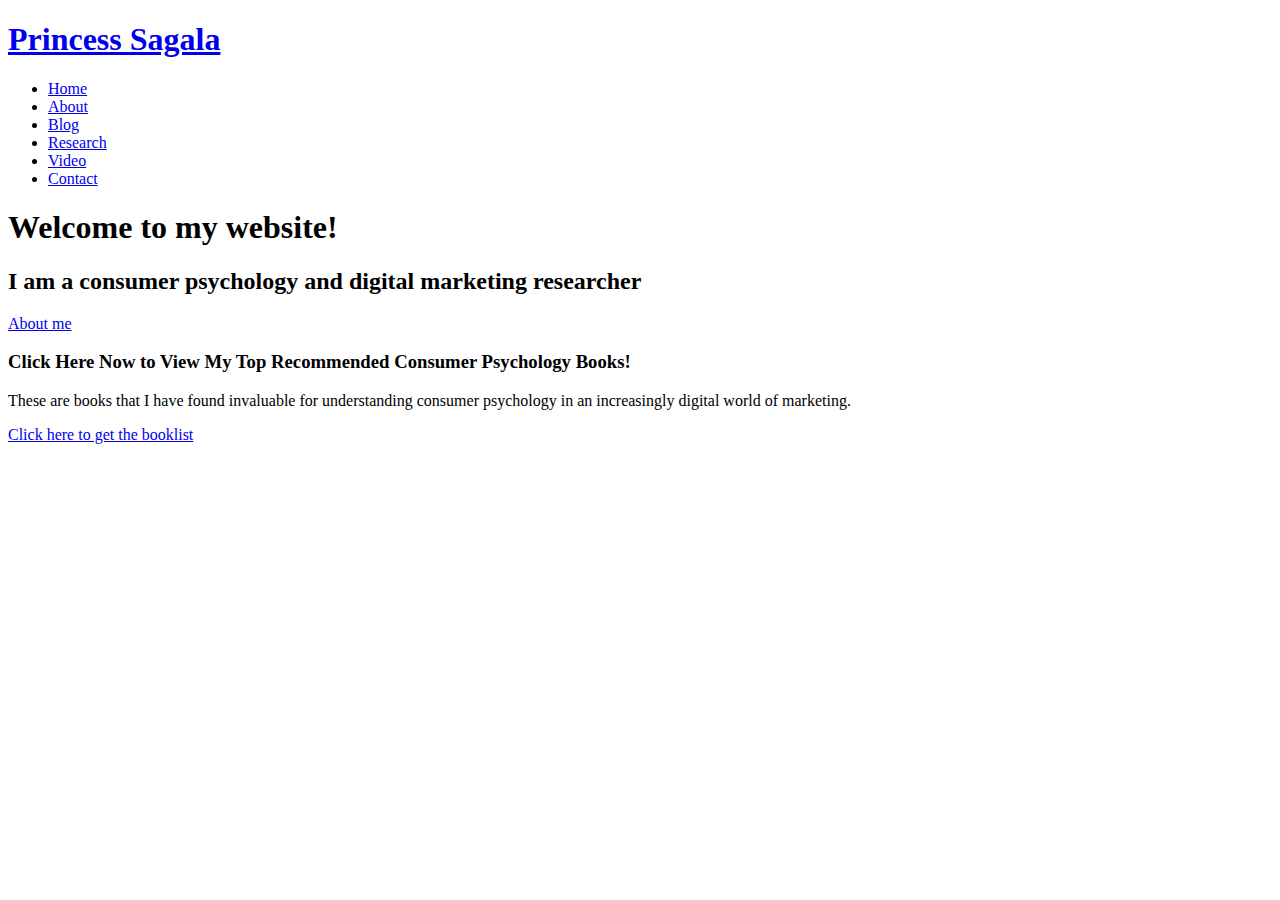
==== index.html @ 3230582c "Changed name in the header section" ====
<!DOCTYPE html>
<html lang="en">

<head> <!-- contents of the head element are not displayed on the page. Instead it contains metadata about the page -->
  <meta charset="utf-8">
  <meta content="width=device-width, initial-scale=1.0" name="viewport">

  <title>Daniel Brannon</title>
  <meta name="description" content="This is the website of Daniel Brannon. He is an Associate Professor of Marketing at the University of Northern Colorado">
  <meta name="keywords" content="daniel brannon, marketing, northern colorado, consumers, teaching, digital marketing" >

  <!-- Favicons -->
  <link href="assets/img/cat-favicon.png" rel="icon"> <!-- replaced original favicon with cat-->
  <link href="assets/img/apple-touch-icon.png" rel="apple-touch-icon"> <!-- not sure what this one is for-->

  <!-- Google Fonts -->
  <link href="https://fonts.googleapis.com/css?family=Open+Sans:300,300i,400,400i,700,700i|Poppins:300,400,500,700" rel="stylesheet">

  <!-- Vendor CSS Files -->
  <link href="assets/vendor/aos/aos.css" rel="stylesheet">
  <link href="assets/vendor/bootstrap/css/bootstrap.min.css" rel="stylesheet">
  <link href="assets/vendor/bootstrap-icons/bootstrap-icons.css" rel="stylesheet">
  <link href="assets/vendor/boxicons/css/boxicons.min.css" rel="stylesheet">
  <link href="assets/vendor/glightbox/css/glightbox.min.css" rel="stylesheet">
  <link href="assets/vendor/swiper/swiper-bundle.min.css" rel="stylesheet">

  <!-- Template Main CSS File -->
  <link href="assets/css/style.css" rel="stylesheet">

</head>

<body> <!-- the body element contains the content of the webpage TEST123-->

  <!-- ======= Header ======= --> <!-- header element represents introductory content such as navigation aids and some heading elements-->
  <header id="header" class="fixed-top d-flex align-items-center header-transparent"> 
    <div class="container d-flex justify-content-between align-items-center"> <!-- div tag defines a section in the HTML document--used as a container for HTML elements--can be styled with CSS -->

      <div id="logo">
        <h1><a href="index.html">Princess Sagala</a></h1> <!-- use this to place your name at the top right of the page -->
      </div>

      <nav id="navbar" class="navbar"> <!-- this section provides nagitation links -->
        <ul>
          <li><a class="nav-link scrollto active" href="#hero">Home</a></li> <!-- call to CSS class for navigation formatting -->
          <li><a class="nav-link scrollto" href="about.html">About</a></li>
          <li><a class="nav-link scrollto" href="blog.html">Blog</a></li>
          <li><a class="nav-link scrollto " href="research1.html">Research</a></li>
          <li><a class="nav-link scrollto" href="video.html">Video</a></li>
          <li><a class="nav-link scrollto" href="contact.html">Contact</a></li>
        </ul>
        <i class="bi bi-list mobile-nav-toggle"></i>
      </nav><!-- .navbar -->
    </div>
  </header><!-- End Header -->

  <!-- ======= Hero Section ======= --> <!-- section element is a generic standalone section of the document -->
  <section id="hero"> <!-- this section is formatting the top fold of the page and setting the background image with a call to hero-container class in CSS sheet -->
    <div class="hero-container" data-aos="zoom-in" data-aos-delay="100">
      <h1>Welcome to my website!</h1> <!-- Font style sizes etc are set in the hero section of the CSS sheet -->
      <h2>I am a consumer psychology and digital marketing researcher</h2>
      <a href="about.html" class="btn-get-started">About me</a> <!-- this sets button font on the top fold -->
    </div>
  </section><!-- End Hero Section -->

  <main id="main">

    <!-- ======= Call To Action Section ======= -->
    <section id="call-to-action">
      <div class="container">
        <div class="row" data-aos="zoom-in">
          <div class="col-lg-9 text-center text-lg-start">
            <h3 class="cta-title">Click Here Now to View My Top Recommended Consumer Psychology Books!</h3>
            <p class="cta-text"> These are books that I have found invaluable for understanding consumer psychology in an increasingly digital world of marketing. </p>
          </div>
          <div class="col-lg-3 cta-btn-container text-center">
            <a class="cta-btn align-middle" href="blog.html">Click here to get the booklist</a>
          </div>
        </div>

      </div>
    </section><!-- End Call To Action Section -->

  </main><!-- End #main -->

  <a href="#" class="back-to-top d-flex align-items-center justify-content-center"><i class="bi bi-arrow-up-short"></i></a>

  <!-- Vendor JS Files -->
  <script src="assets/vendor/purecounter/purecounter.js"></script>
  <script src="assets/vendor/aos/aos.js"></script>
  <script src="assets/vendor/bootstrap/js/bootstrap.bundle.min.js"></script>
  <script src="assets/vendor/glightbox/js/glightbox.min.js"></script>
  <script src="assets/vendor/isotope-layout/isotope.pkgd.min.js"></script>
  <script src="assets/vendor/swiper/swiper-bundle.min.js"></script>
  <script src="assets/vendor/php-email-form/validate.js"></script>

  <!-- Template Main JS File -->
  <script src="assets/js/main.js"></script>

</body>

</html>
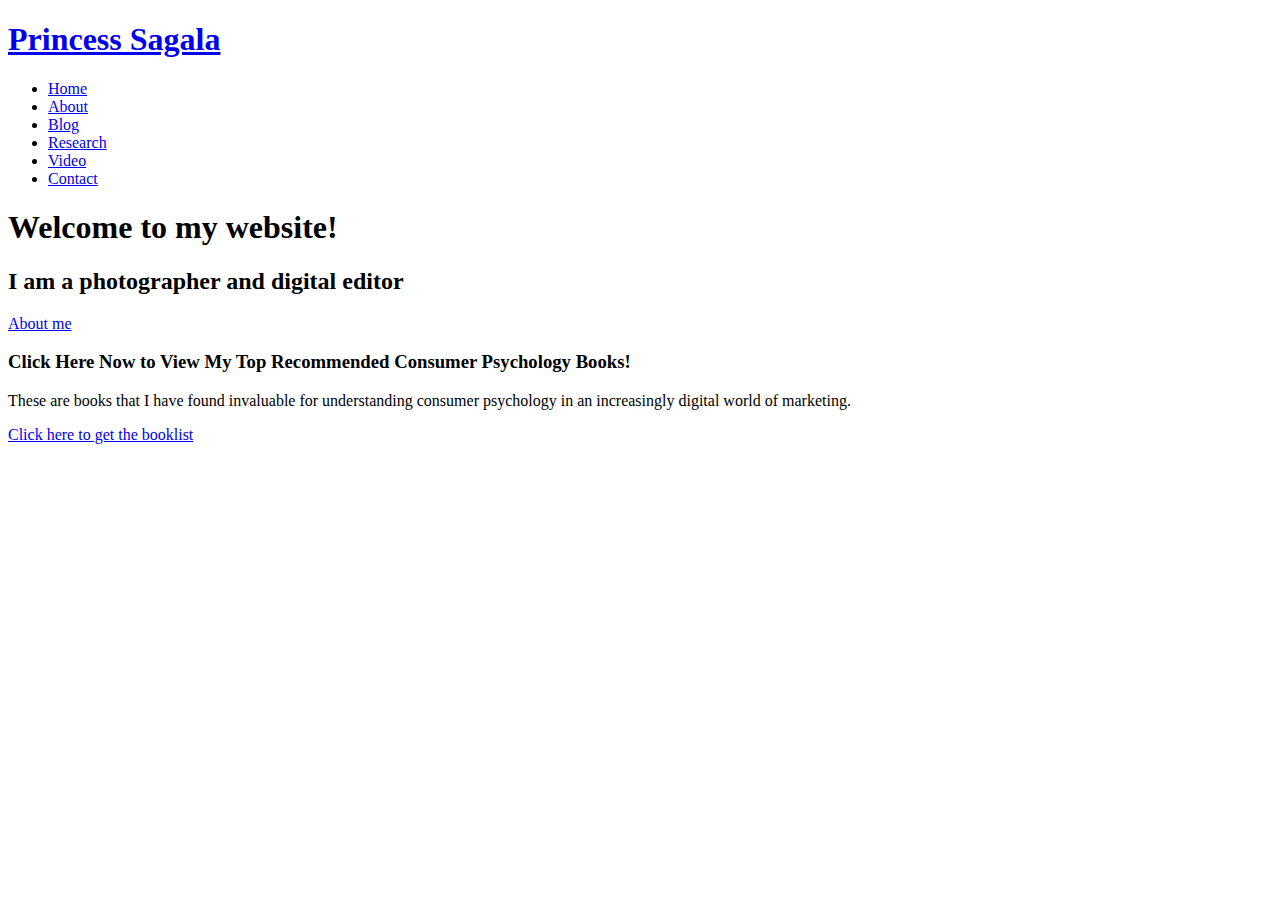
==== commit 9a29acf9: "updated line change" ====
--- a/index.html
+++ b/index.html
@@ -57,7 +57,9 @@
   <section id="hero"> <!-- this section is formatting the top fold of the page and setting the background image with a call to hero-container class in CSS sheet -->
     <div class="hero-container" data-aos="zoom-in" data-aos-delay="100">
       <h1>Welcome to my website!</h1> <!-- Font style sizes etc are set in the hero section of the CSS sheet -->
-      <h2>I am a consumer psychology and digital marketing researcher</h2>
+      <h2>I am a photographer and digital editor
+        
+      </h2>
       <a href="about.html" class="btn-get-started">About me</a> <!-- this sets button font on the top fold -->
     </div>
   </section><!-- End Hero Section -->
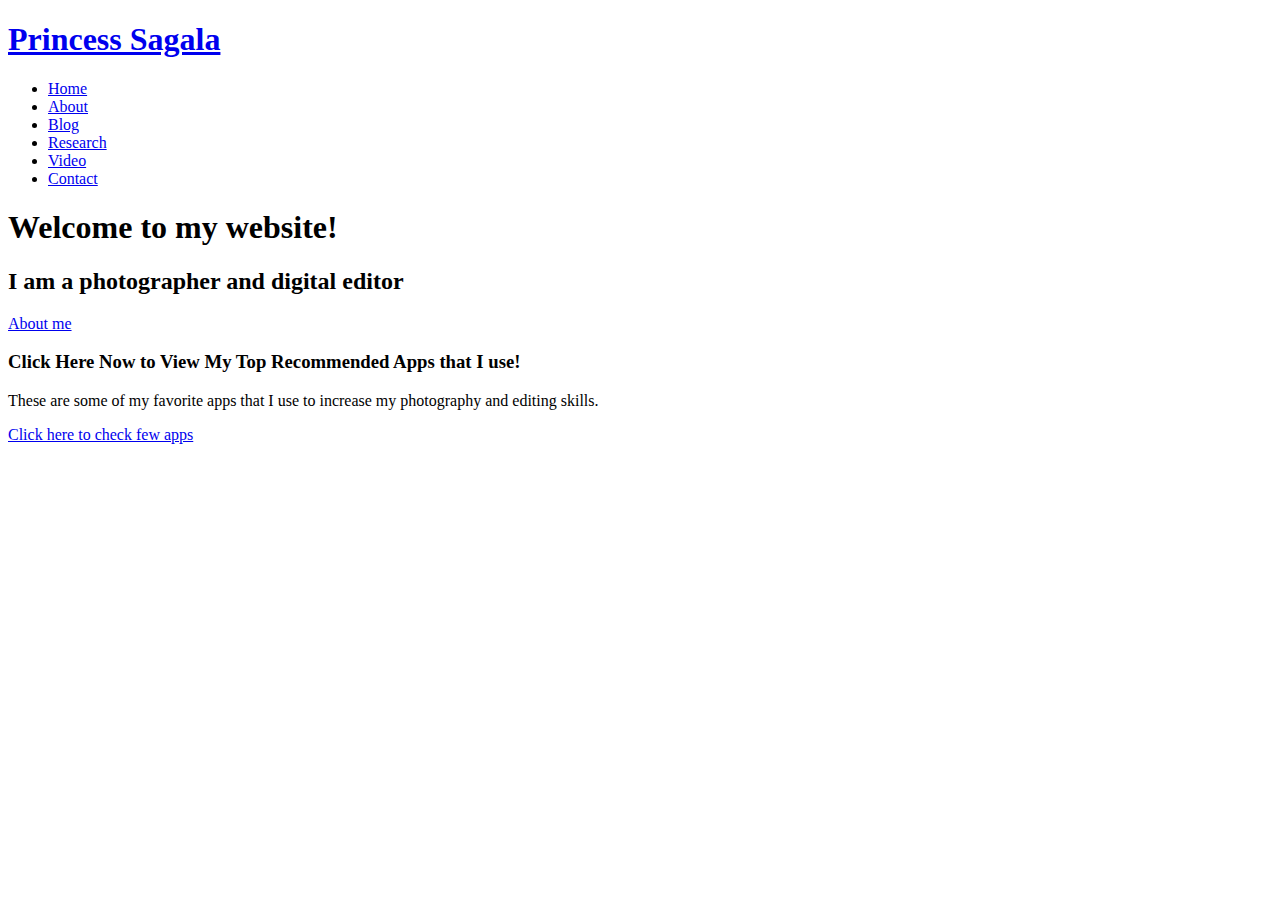
==== commit c13f7e92: "changed check few apps" ====
--- a/index.html
+++ b/index.html
@@ -71,11 +71,11 @@
       <div class="container">
         <div class="row" data-aos="zoom-in">
           <div class="col-lg-9 text-center text-lg-start">
-            <h3 class="cta-title">Click Here Now to View My Top Recommended Consumer Psychology Books!</h3>
-            <p class="cta-text"> These are books that I have found invaluable for understanding consumer psychology in an increasingly digital world of marketing. </p>
+            <h3 class="cta-title">Click Here Now to View My Top Recommended Apps that I use!</h3>
+            <p class="cta-text"> These are some of my favorite apps that I use to increase my photography and editing skills. </p>
           </div>
           <div class="col-lg-3 cta-btn-container text-center">
-            <a class="cta-btn align-middle" href="blog.html">Click here to get the booklist</a>
+            <a class="cta-btn align-middle" href="blog.html">Click here to check few apps</a>
           </div>
         </div>
 
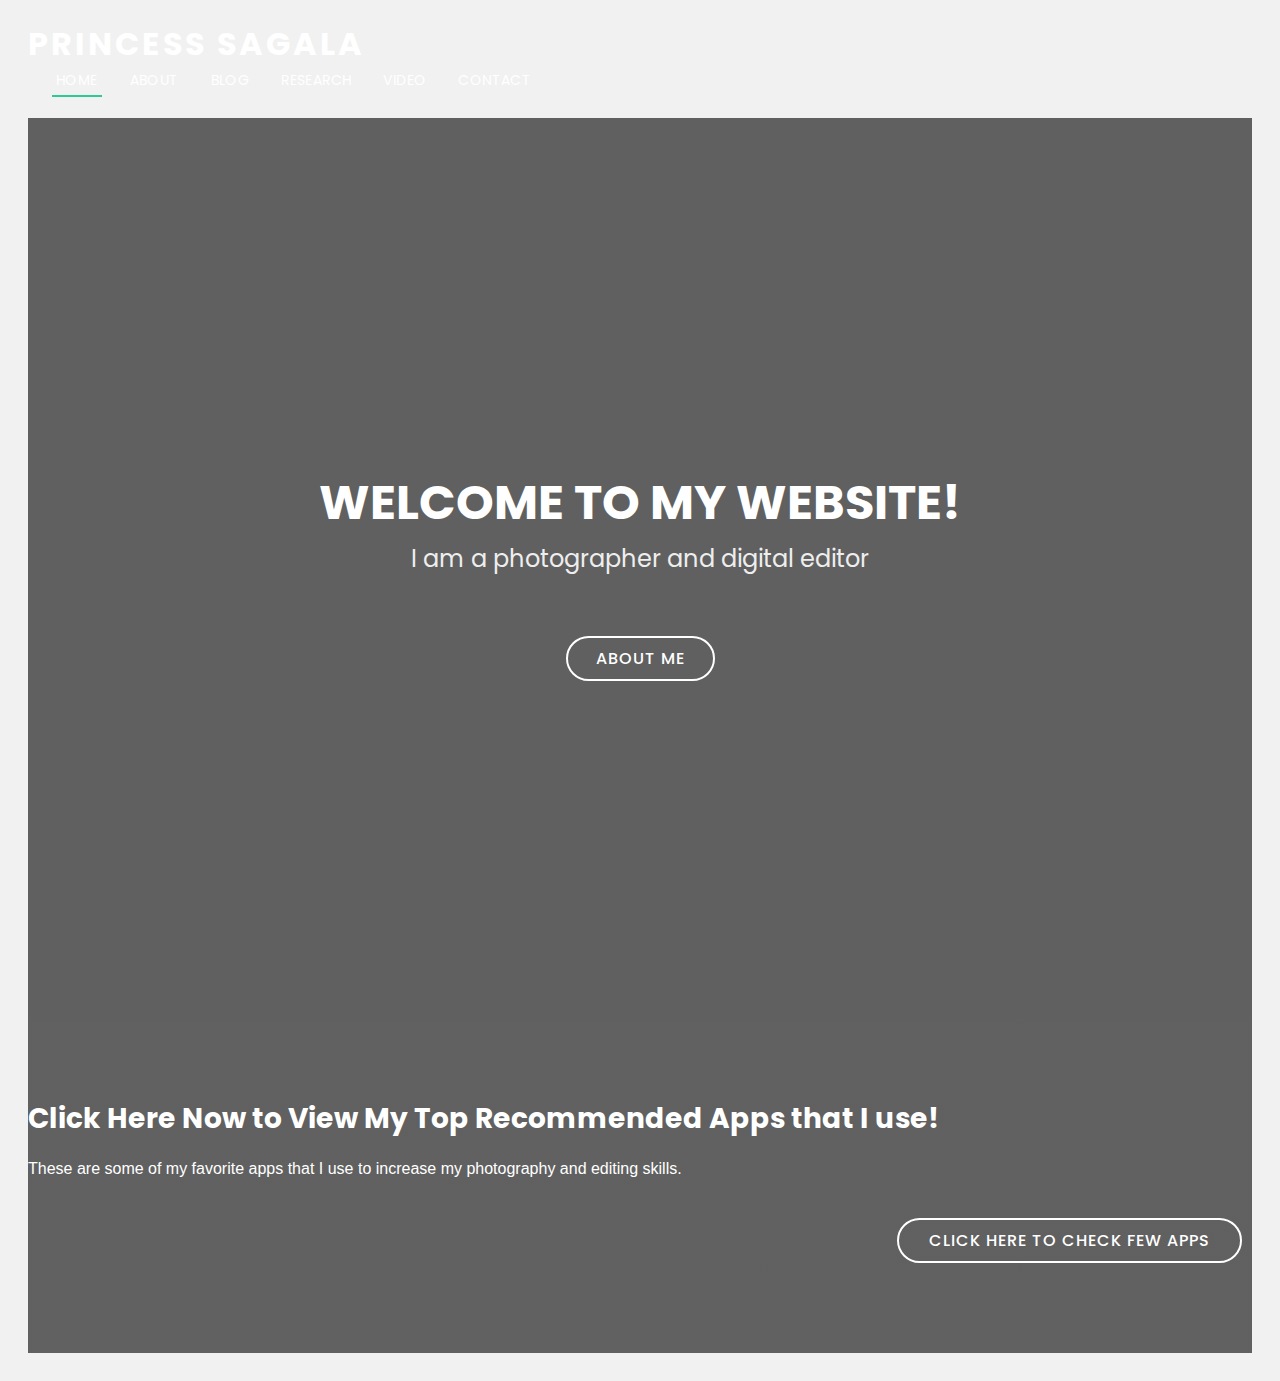
==== commit 6bb5152a: "added gtm to the head section" ====
--- a/index.html
+++ b/index.html
@@ -1,7 +1,14 @@
 <!DOCTYPE html>
 <html lang="en">
 
-<head> <!-- contents of the head element are not displayed on the page. Instead it contains metadata about the page -->
+<head>
+  <!-- Google Tag Manager -->
+  <script>(function(w,d,s,l,i){w[l]=w[l]||[];w[l].push({'gtm.start':
+  new Date().getTime(),event:'gtm.js'});var f=d.getElementsByTagName(s)[0],
+  j=d.createElement(s),dl=l!='dataLayer'?'&l='+l:'';j.async=true;j.src=
+  'https://www.googletagmanager.com/gtm.js?id='+i+dl;f.parentNode.insertBefore(j,f);
+  })(window,document,'script','dataLayer','GTM-TKSS4VS');</script>
+  <!-- End Google Tag Manager --> <!-- contents of the head element are not displayed on the page. Instead it contains metadata about the page -->
   <meta charset="utf-8">
   <meta content="width=device-width, initial-scale=1.0" name="viewport">
 
--- a/assets/css/style.css
+++ b/assets/css/style.css
@@ -0,0 +1,1028 @@
+/**
+* Template Name: Regna - v4.7.0
+* Template URL: https://bootstrapmade.com/regna-bootstrap-onepage-template/
+* Author: BootstrapMade.com
+* License: https://bootstrapmade.com/license/
+*/
+
+/*--------------------------------------------------------------
+# General
+--------------------------------------------------------------*/
+body {
+  background: #fff;
+  color: #666666;
+  font-family: "Open Sans", sans-serif;
+}
+
+a {
+  color: #2dc997;
+  text-decoration: none;
+}
+
+a:hover, a:active, a:focus {
+  color: #2dca98;
+  outline: none;
+  text-decoration: none;
+}
+
+p {
+  padding: 0;
+  margin: 0 0 30px 0;
+}
+
+h1, h2, h3, h4, h5, h6 {
+  font-family: "Poppins", sans-serif;
+  font-weight: 400;
+  margin: 0 0 20px 0;
+  padding: 0;
+}
+
+/*--------------------------------------------------------------
+# Back to top button
+--------------------------------------------------------------*/
+.back-to-top {
+  position: fixed;
+  visibility: hidden;
+  opacity: 0;
+  right: 15px;
+  bottom: 15px;
+  z-index: 996;
+  background: #2dc997;
+  width: 40px;
+  height: 40px;
+  border-radius: 4px;
+  transition: all 0.4s;
+}
+.back-to-top i {
+  font-size: 28px;
+  color: #fff;
+  line-height: 0;
+}
+.back-to-top:hover {
+  background: #49d6a9;
+  color: #fff;
+}
+.back-to-top.active {
+  visibility: visible;
+  opacity: 1;
+}
+
+/*--------------------------------------------------------------
+# Disable AOS delay on mobile
+--------------------------------------------------------------*/
+@media screen and (max-width: 768px) {
+  [data-aos-delay] {
+    transition-delay: 0 !important;
+  }
+}
+/*--------------------------------------------------------------
+# Header
+--------------------------------------------------------------*/
+#header {
+  height: 90px;
+  transition: all 0.5s;
+  z-index: 997;
+  background: rgba(52, 59, 64, 0.9);
+}
+#header #logo h1 {
+  font-size: 32px;
+  margin: 0;
+  line-height: 1;
+  font-family: "Poppins", sans-serif;
+  font-weight: 700;
+  letter-spacing: 3px;
+  text-transform: uppercase;
+}
+#header #logo h1 a, #header #logo h1 a:hover {
+  color: #fff;
+}
+#header #logo img {
+  padding: 0;
+  margin: 0;
+}
+#header.header-transparent {
+  background: transparent;
+}
+#header.header-scrolled {
+  background: rgba(52, 59, 64, 0.9);
+  height: 70px;
+  transition: all 0.5s;
+}
+
+.scrolled-offset {
+  margin-top: 70px;
+}
+
+/*--------------------------------------------------------------
+# Navigation Menu
+--------------------------------------------------------------*/
+/**
+* Desktop Navigation 
+*/
+.navbar {
+  padding: 0;
+}
+.navbar ul {
+  margin: 0;
+  padding: 0;
+  display: flex;
+  list-style: none;
+  align-items: center;
+}
+.navbar li {
+  position: relative;
+}
+.navbar > ul > li {
+  white-space: nowrap;
+  padding: 10px 0 10px 24px;
+}
+.navbar a, .navbar a:focus {
+  display: flex;
+  align-items: center;
+  justify-content: space-between;
+  font-family: "Poppins", sans-serif;
+  color: #fff;
+  font-size: 14px;
+  padding: 0 4px;
+  white-space: nowrap;
+  transition: 0.3s;
+  letter-spacing: 0.4px;
+  position: relative;
+  text-transform: uppercase;
+}
+.navbar a i, .navbar a:focus i {
+  font-size: 12px;
+  line-height: 0;
+  margin-left: 5px;
+}
+.navbar > ul > li > a:before {
+  content: "";
+  position: absolute;
+  width: 100%;
+  height: 2px;
+  bottom: -6px;
+  left: 0;
+  background-color: #2dc997;
+  visibility: hidden;
+  transform: scaleX(0);
+  transition: all 0.3s ease-in-out 0s;
+}
+.navbar a:hover:before, .navbar li:hover > a:before, .navbar .active:before {
+  visibility: visible;
+  transform: scaleX(1);
+}
+.navbar a:hover, .navbar .active, .navbar .active:focus, .navbar li:hover > a {
+  color: #fff;
+}
+.navbar .dropdown ul {
+  display: block;
+  position: absolute;
+  left: 24px;
+  top: calc(100% + 30px);
+  margin: 0;
+  padding: 10px 0;
+  z-index: 99;
+  opacity: 0;
+  visibility: hidden;
+  background: #fff;
+  box-shadow: 0px 0px 30px rgba(127, 137, 161, 0.25);
+  transition: 0.3s;
+}
+.navbar .dropdown ul li {
+  min-width: 200px;
+}
+.navbar .dropdown ul a {
+  padding: 10px 20px;
+  font-size: 14px;
+  text-transform: none;
+  color: #666666;
+}
+.navbar .dropdown ul a i {
+  font-size: 12px;
+}
+.navbar .dropdown ul a:hover, .navbar .dropdown ul .active:hover, .navbar .dropdown ul li:hover > a {
+  color: #2dc997;
+}
+.navbar .dropdown:hover > ul {
+  opacity: 1;
+  top: 100%;
+  visibility: visible;
+}
+.navbar .dropdown .dropdown ul {
+  top: 0;
+  left: calc(100% - 30px);
+  visibility: hidden;
+}
+.navbar .dropdown .dropdown:hover > ul {
+  opacity: 1;
+  top: 0;
+  left: 100%;
+  visibility: visible;
+}
+@media (max-width: 1366px) {
+  .navbar .dropdown .dropdown ul {
+    left: -90%;
+  }
+  .navbar .dropdown .dropdown:hover > ul {
+    left: -100%;
+  }
+}
+
+/**
+* Mobile Navigation 
+*/
+.mobile-nav-toggle {
+  color: #fff;
+  font-size: 28px;
+  cursor: pointer;
+  display: none;
+  line-height: 0;
+  transition: 0.5s;
+}
+
+@media (max-width: 991px) {
+  .mobile-nav-toggle {
+    display: block;
+  }
+
+  .navbar ul {
+    display: none;
+  }
+}
+.navbar-mobile {
+  position: fixed;
+  overflow: hidden;
+  top: 0;
+  right: 0;
+  left: 0;
+  bottom: 0;
+  background: rgba(77, 77, 77, 0.9);
+  transition: 0.3s;
+  z-index: 999;
+}
+.navbar-mobile .mobile-nav-toggle {
+  position: absolute;
+  top: 15px;
+  right: 15px;
+}
+.navbar-mobile ul {
+  display: block;
+  position: absolute;
+  top: 55px;
+  right: 15px;
+  bottom: 15px;
+  left: 15px;
+  padding: 10px 0;
+  background-color: #fff;
+  overflow-y: auto;
+  transition: 0.3s;
+}
+.navbar-mobile > ul > li {
+  padding: 0;
+}
+.navbar-mobile a:hover:before, .navbar-mobile li:hover > a:before, .navbar-mobile .active:before {
+  visibility: hidden;
+}
+.navbar-mobile a, .navbar-mobile a:focus {
+  padding: 10px 20px;
+  font-size: 15px;
+  color: #666666;
+}
+.navbar-mobile a:hover, .navbar-mobile .active, .navbar-mobile li:hover > a {
+  color: #2dc997;
+}
+.navbar-mobile .getstarted, .navbar-mobile .getstarted:focus {
+  margin: 15px;
+}
+.navbar-mobile .dropdown ul {
+  position: static;
+  display: none;
+  margin: 10px 20px;
+  padding: 10px 0;
+  z-index: 99;
+  opacity: 1;
+  visibility: visible;
+  background: #fff;
+  box-shadow: 0px 0px 30px rgba(127, 137, 161, 0.25);
+}
+.navbar-mobile .dropdown ul li {
+  min-width: 200px;
+}
+.navbar-mobile .dropdown ul a {
+  padding: 10px 20px;
+}
+.navbar-mobile .dropdown ul a i {
+  font-size: 12px;
+}
+.navbar-mobile .dropdown ul a:hover, .navbar-mobile .dropdown ul .active:hover, .navbar-mobile .dropdown ul li:hover > a {
+  color: #2dc997;
+}
+.navbar-mobile .dropdown > .dropdown-active {
+  display: block;
+}
+
+/*--------------------------------------------------------------
+# Hero Section
+--------------------------------------------------------------*/
+#hero {
+  width: 100%;
+  height: 100vh;
+  background: url(../img/hero-bg.jpg) top center;
+  background-size: cover;
+  position: relative;
+}
+@media (min-width: 1024px) {
+  #hero {
+    background-attachment: fixed;
+  }
+}
+#hero:before {
+  content: "";
+  background: rgba(0, 0, 0, 0.6);
+  position: absolute;
+  bottom: 0;
+  top: 0;
+  left: 0;
+  right: 0;
+}
+#hero .hero-container {
+  position: absolute;
+  bottom: 0;
+  top: 0;
+  left: 0;
+  right: 0;
+  display: flex;
+  justify-content: center;
+  align-items: center;
+  flex-direction: column;
+  text-align: center;
+}
+#hero h1 {
+  margin: 30px 0 10px 0;
+  font-size: 48px;
+  font-weight: 700;
+  line-height: 56px;
+  text-transform: uppercase;
+  color: #fff;
+}
+@media (max-width: 768px) {
+  #hero h1 {
+    font-size: 28px;
+    line-height: 36px;
+  }
+}
+#hero h2 {
+  color: #eee;
+  margin-bottom: 50px;
+  font-size: 24px;
+}
+@media (max-width: 768px) {
+  #hero h2 {
+    font-size: 18px;
+    line-height: 24px;
+    margin-bottom: 30px;
+  }
+}
+#hero .btn-get-started {
+  font-family: "Poppins", sans-serif;
+  text-transform: uppercase;
+  font-weight: 500;
+  font-size: 16px;
+  letter-spacing: 1px;
+  display: inline-block;
+  padding: 8px 28px;
+  border-radius: 50px;
+  transition: 0.5s;
+  margin: 10px;
+  border: 2px solid #fff;
+  color: #fff;
+}
+#hero .btn-get-started:hover {
+  background: #2dc997;
+  border: 2px solid #2dc997;
+}
+
+/*--------------------------------------------------------------
+# Sections
+--------------------------------------------------------------*/
+section {
+  overflow: hidden;
+}
+
+/* Sections Header
+--------------------------------*/
+.section-header .section-title {
+  font-size: 32px;
+  color: #111;
+  text-transform: uppercase;
+  text-align: center;
+  font-weight: 700;
+  margin-bottom: 5px;
+}
+.section-header .section-description {
+  text-align: center;
+  padding-bottom: 40px;
+  color: #999;
+}
+
+/*--------------------------------------------------------------
+# Breadcrumbs
+--------------------------------------------------------------*/
+.breadcrumbs {
+  padding: 20px 0;
+  background-color: whitesmoke;
+  min-height: 40px;
+  margin-top: 92px;
+}
+.breadcrumbs h2 {
+  font-size: 24px;
+  font-weight: 300;
+  margin: 0;
+}
+@media (max-width: 992px) {
+  .breadcrumbs h2 {
+    margin: 0 0 10px 0;
+  }
+}
+.breadcrumbs ol {
+  display: flex;
+  flex-wrap: wrap;
+  list-style: none;
+  padding: 0;
+  margin: 0;
+  font-size: 14px;
+}
+.breadcrumbs ol li + li {
+  padding-left: 10px;
+}
+.breadcrumbs ol li + li::before {
+  display: inline-block;
+  padding-right: 10px;
+  color: #6c757d;
+  content: "/";
+}
+@media (max-width: 768px) {
+  .breadcrumbs .d-flex {
+    display: block !important;
+  }
+  .breadcrumbs ol {
+    display: block;
+  }
+  .breadcrumbs ol li {
+    display: inline-block;
+  }
+}
+
+/* A Few Words About Me Section
+--------------------------------*/
+#about {
+  background: #fff;
+  padding: 80px 0;
+}
+#about .about-container .background {
+  min-height: 1200px;
+  background: url(https://github.com/psagala/simplesite/blob/main/assets/img/princess%20and%20mom2.jpg?raw=true) center top no-repeat; /* this sets the image and properties on the about page */
+  margin-bottom: 0px;
+}
+#about .about-container .content {
+  background: #fff;
+}
+#about .about-container .title {
+  color: #333;
+  font-weight: 700;
+  font-size: 32px;
+}
+@media (max-width: 768px) {
+  #about .about-container .title {
+    padding-top: 15px;
+  }
+}
+#about .about-container p {
+  line-height: 26px;
+}
+#about .about-container p:last-child {
+  margin-bottom: 0;
+}
+#about .about-container .icon-box {
+  background: #fff;
+  background-size: cover;
+  padding: 0 0 30px 0;
+}
+#about .about-container .icon-box .icon {
+  float: left;
+  background: #fff;
+  width: 64px;
+  height: 64px;
+  display: flex;
+  justify-content: center;
+  align-items: center;
+  flex-direction: column;
+  text-align: center;
+  border-radius: 50%;
+  border: 2px solid #2dc997;
+}
+#about .about-container .icon-box .icon i {
+  color: #2dc997;
+  font-size: 24px;
+  line-height: 0;
+}
+#about .about-container .icon-box .title {
+  margin-left: 80px;
+  font-weight: 500;
+  margin-bottom: 5px;
+  font-size: 18px;
+  text-transform: uppercase;
+}
+#about .about-container .icon-box .title a {
+  color: #111;
+}
+#about .about-container .icon-box .description {
+  margin-left: 80px;
+  line-height: 24px;
+  font-size: 14px;
+}
+
+/* Blog Section
+--------------------------------*/
+body {
+  font-family: Arial;
+  padding: 20px;
+  background: #f1f1f1;
+}
+
+/* Header/Blog Title */
+.header {
+  padding: 30px;
+  font-size: 40px;
+  text-align: center;
+  background: white;
+}
+
+/* Create two unequal columns that floats next to each other */
+/* Left column */
+.leftcolumn {
+  float: left;
+  width: 75%;
+}
+
+/* Right column */
+.rightcolumn {
+  float: right;
+  width: 25%;
+  padding-left: 20px;
+}
+
+/* Blog image */
+.blogimg {
+  background-color: rgb(253, 250, 250);
+  width: 70%;
+  padding: 1px;
+}
+
+/* Add a card effect for articles */
+.card {
+  background-color: rgb(250, 248, 248);
+  padding: 20px;
+  margin-top: 20px;
+}
+
+/* Clear floats after the columns */
+.row:after {
+  content: "";
+  display: table;
+  clear: both;
+}
+
+/* Services Section
+--------------------------------*/
+#services {
+  background: #fff;
+  background-size: cover;
+  padding: 80px 0 60px 0;
+}
+#services .box {
+  padding: 50px 20px;
+  margin-bottom: 50px;
+  text-align: center;
+  border: 1px solid #e6e6e6;
+  height: 200px;
+  position: relative;
+  background: #fafafa;
+}
+#services .icon {
+  position: absolute;
+  top: -36px;
+  left: calc(50% - 36px);
+  transition: 0.2s;
+  border-radius: 50%;
+  border: 6px solid #fff;
+  display: flex;
+  justify-content: center;
+  align-items: center;
+  flex-direction: column;
+  text-align: center;
+  width: 72px;
+  height: 72px;
+  background: #2dc997;
+}
+#services .icon a {
+  display: inline-block;
+}
+#services .icon i {
+  color: #fff;
+  font-size: 24px;
+  line-height: 0;
+}
+#services .box:hover .icon {
+  background: #fff;
+  border: 2px solid #2dc997;
+}
+#services .box:hover .icon i {
+  color: #2dc997;
+}
+#services .box:hover .icon a {
+  color: #2dc997;
+}
+#services .title {
+  font-weight: 700;
+  font-size: 18px;
+  margin-bottom: 15px;
+  text-transform: uppercase;
+}
+#services .title a {
+  color: #111;
+}
+#services .description {
+  font-size: 14px;
+  line-height: 24px;
+}
+
+/* Call To Action Section
+--------------------------------*/
+#call-to-action {
+  background: linear-gradient(rgba(0, 0, 0, 0.6), rgba(0, 0, 0, 0.6)), url(../img/call-to-action-bg.jpg) fixed center center;
+  background-size: cover;
+  padding: 80px 0;
+}
+@media (max-width: 1024px) {
+  #call-to-action {
+    background-attachment: scroll;
+  }
+}
+#call-to-action .cta-title {
+  color: #fff;
+  font-size: 28px;
+  font-weight: 700;
+}
+#call-to-action .cta-text {
+  color: #fff;
+}
+@media (min-width: 769px) {
+  #call-to-action .cta-btn-container {
+    display: flex;
+    align-items: center;
+    justify-content: flex-end;
+  }
+}
+#call-to-action .cta-btn {
+  font-family: "Poppins", sans-serif;
+  text-transform: uppercase;
+  font-weight: 500;
+  font-size: 16px;
+  letter-spacing: 1px;
+  display: inline-block;
+  padding: 8px 30px;
+  border-radius: 50px;
+  transition: 0.5s;
+  margin: 10px;
+  border: 2px solid #fff;
+  color: #fff;
+}
+#call-to-action .cta-btn:hover {
+  background: #2dc997;
+  border: 2px solid #2dc997;
+}
+
+/* Research Portfolio Section
+--------------------------------*/
+#portfolio {
+  background: #f7f7f7;
+  padding: 80px 0;
+}
+#portfolio #portfolio-flters {
+  padding: 0;
+  margin: 0 auto 25px auto;
+  list-style: none;
+  text-align: center;
+  border-radius: 50px;
+}
+#portfolio #portfolio-flters li {
+  cursor: pointer;
+  display: inline-block;
+  padding: 12px 18px 14px 18px;
+  font-size: 14px;
+  font-weight: 500;
+  line-height: 1;
+  color: #666666;
+  margin: 0 5px 10px 5px;
+  transition: all ease-in-out 0.3s;
+  background: white;
+  border-radius: 4px;
+}
+#portfolio #portfolio-flters li:hover, #portfolio #portfolio-flters li.filter-active {
+  color: #fff;
+  background: #2dc997;
+}
+#portfolio #portfolio-flters li:last-child {
+  margin-right: 0;
+}
+#portfolio .portfolio-item {
+  margin-bottom: 30px;
+  overflow: hidden;
+}
+#portfolio .portfolio-item img {
+  position: relative;
+  top: 0;
+  transition: all 0.6s cubic-bezier(0.645, 0.045, 0.355, 1);
+}
+#portfolio .portfolio-item .portfolio-info {
+  opacity: 0;
+  position: absolute;
+  left: 12px;
+  right: 12px;
+  bottom: -50px;
+  z-index: 3;
+  transition: all ease-in-out 0.3s;
+  background: #2dc997;
+  padding: 15px 20px;
+}
+#portfolio .portfolio-item .portfolio-info h4 {
+  font-size: 18px;
+  color: #fff;
+  font-weight: 600;
+}
+#portfolio .portfolio-item .portfolio-info p {
+  color: #fff;
+  font-size: 14px;
+  margin-bottom: 0;
+}
+#portfolio .portfolio-item .portfolio-info .preview-link, #portfolio .portfolio-item .portfolio-info .details-link {
+  position: absolute;
+  right: 50px;
+  font-size: 24px;
+  top: calc(50% - 18px);
+  color: white;
+  transition: ease-in-out 0.3s;
+}
+#portfolio .portfolio-item .portfolio-info .preview-link:hover, #portfolio .portfolio-item .portfolio-info .details-link:hover {
+  color: #a4ebd4;
+}
+#portfolio .portfolio-item .portfolio-info .details-link {
+  right: 15px;
+}
+#portfolio .portfolio-item:hover img {
+  top: -30px;
+}
+#portfolio .portfolio-item:hover .portfolio-info {
+  opacity: 1;
+  bottom: 0;
+}
+
+/*--------------------------------------------------------------
+# Research Portfolio Details
+--------------------------------------------------------------*/
+.portfolio-details {
+  padding-top: 40px;
+}
+.portfolio-details .portfolio-details-slider img {
+  width: 100%;
+}
+.portfolio-details .portfolio-details-slider .swiper-pagination {
+  margin-top: 20px;
+  position: relative;
+}
+.portfolio-details .portfolio-details-slider .swiper-pagination .swiper-pagination-bullet {
+  width: 12px;
+  height: 12px;
+  background-color: #fff;
+  opacity: 1;
+  border: 1px solid #2dc997;
+}
+.portfolio-details .portfolio-details-slider .swiper-pagination .swiper-pagination-bullet-active {
+  background-color: #2dc997;
+}
+.portfolio-details .portfolio-info {
+  padding: 30px;
+  box-shadow: 0px 0 30px rgba(102, 102, 102, 0.08);
+}
+.portfolio-details .portfolio-info h3 {
+  font-size: 22px;
+  font-weight: 700;
+  margin-bottom: 20px;
+  padding-bottom: 20px;
+  border-bottom: 1px solid #eee;
+}
+.portfolio-details .portfolio-info ul {
+  list-style: none;
+  padding: 0;
+  font-size: 15px;
+}
+.portfolio-details .portfolio-info ul li + li {
+  margin-top: 10px;
+}
+.portfolio-details .portfolio-description {
+  padding-top: 30px;
+}
+.portfolio-details .portfolio-description h2 {
+  font-size: 26px;
+  font-weight: 700;
+  margin-bottom: 20px;
+}
+.portfolio-details .portfolio-description p {
+  padding: 0;
+}
+
+/* MX Lab Section
+--------------------------------*/
+#team {
+  background: #fff;
+  padding: 80px 0 60px 0;
+}
+#team .member {
+  text-align: center;
+  margin-bottom: 20px;
+}
+#team .member .pic {
+  margin-bottom: 15px;
+  overflow: hidden;
+  height: 260px;
+}
+#team .member .pic img {
+  max-width: 100%;
+}
+#team .member h4 {
+  font-weight: 700;
+  margin-bottom: 2px;
+  font-size: 18px;
+}
+#team .member span {
+  font-style: italic;
+  display: block;
+  font-size: 13px;
+}
+#team .member .social {
+  margin-top: 15px;
+}
+#team .member .social a {
+  color: #b3b3b3;
+}
+#team .member .social a:hover {
+  color: #2dc997;
+}
+#team .member .social i {
+  font-size: 18px;
+  margin: 0 2px;
+}
+
+/* Contact Section
+--------------------------------*/
+#contact {
+  background: #f7f7f7;
+  padding: 80px 0 40px 0;
+}
+#contact #google-map {
+  height: 300px;
+  margin-bottom: 20px;
+}
+#contact .info {
+  color: #333333;
+}
+#contact .info i {
+  font-size: 32px;
+  color: #2dc997;
+  float: left;
+  line-height: 0;
+}
+#contact .info p {
+  padding: 0 0 10px 50px;
+  margin-bottom: 20px;
+  line-height: 22px;
+  font-size: 14px;
+}
+#contact .info .email p {
+  padding-top: 5px;
+}
+#contact .social-links {
+  padding: 20px 0;
+}
+#contact .social-links a {
+  font-size: 18px;
+  background: #333;
+  color: #fff;
+  line-height: 1;
+  border-radius: 50%;
+  text-align: center;
+  width: 36px;
+  height: 36px;
+  transition: 0.3s;
+  display: inline-flex;
+  align-items: center;
+  justify-content: center;
+}
+#contact .social-links a i {
+  line-height: 0;
+}
+#contact .social-links a:hover {
+  background: #2dc997;
+  color: #fff;
+}
+#contact .php-email-form .error-message {
+  display: none;
+  color: #fff;
+  background: #ed3c0d;
+  text-align: left;
+  padding: 15px;
+  font-weight: 600;
+}
+#contact .php-email-form .error-message br + br {
+  margin-top: 25px;
+}
+#contact .php-email-form .sent-message {
+  display: none;
+  color: #fff;
+  background: #18d26e;
+  text-align: center;
+  padding: 15px;
+  font-weight: 600;
+}
+#contact .php-email-form .loading {
+  display: none;
+  background: #fff;
+  text-align: center;
+  padding: 15px;
+}
+#contact .php-email-form .loading:before {
+  content: "";
+  display: inline-block;
+  border-radius: 50%;
+  width: 24px;
+  height: 24px;
+  margin: 0 10px -6px 0;
+  border: 3px solid #18d26e;
+  border-top-color: #eee;
+  -webkit-animation: animate-loading 1s linear infinite;
+  animation: animate-loading 1s linear infinite;
+}
+#contact .php-email-form input, #contact .php-email-form textarea {
+  border-radius: 0;
+  box-shadow: none;
+  font-size: 14px;
+}
+#contact .php-email-form input::focus, #contact .php-email-form textarea::focus {
+  background-color: #2dc997;
+}
+#contact .php-email-form button[type=submit] {
+  background: #2dc997;
+  border: 0;
+  padding: 10px 24px;
+  color: #fff;
+  transition: 0.4s;
+}
+#contact .php-email-form button[type=submit]:hover {
+  background: #51d8ad;
+}
+@-webkit-keyframes animate-loading {
+  0% {
+    transform: rotate(0deg);
+  }
+  100% {
+    transform: rotate(360deg);
+  }
+}
+@keyframes animate-loading {
+  0% {
+    transform: rotate(0deg);
+  }
+  100% {
+    transform: rotate(360deg);
+  }
+}
+
+/*--------------------------------------------------------------
+# Footer
+--------------------------------------------------------------*/
+#footer {
+  background: #343b40;
+  padding: 30px 0;
+  color: #fff;
+  font-size: 14px;
+}
+#footer .copyright {
+  text-align: center;
+}
+#footer .credits {
+  padding-top: 10px;
+  text-align: center;
+  font-size: 13px;
+  color: #ccc;
+}